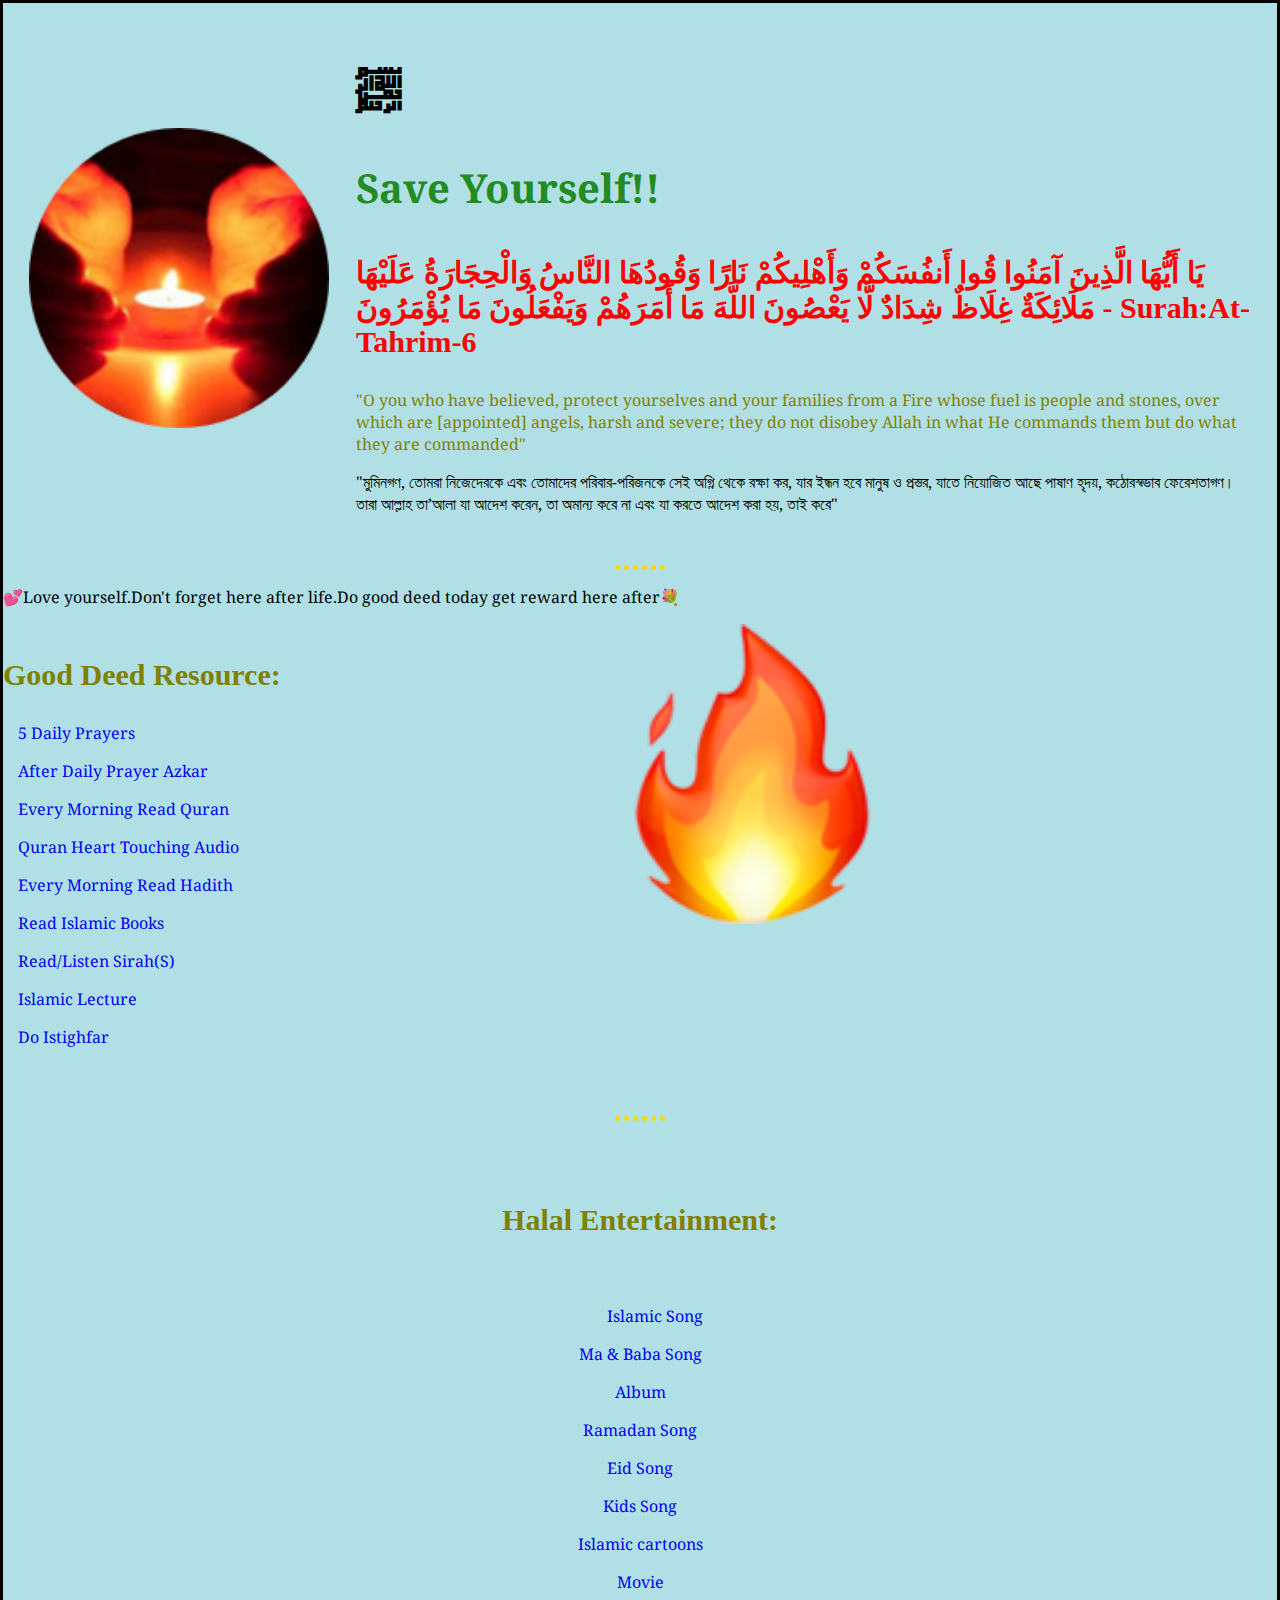
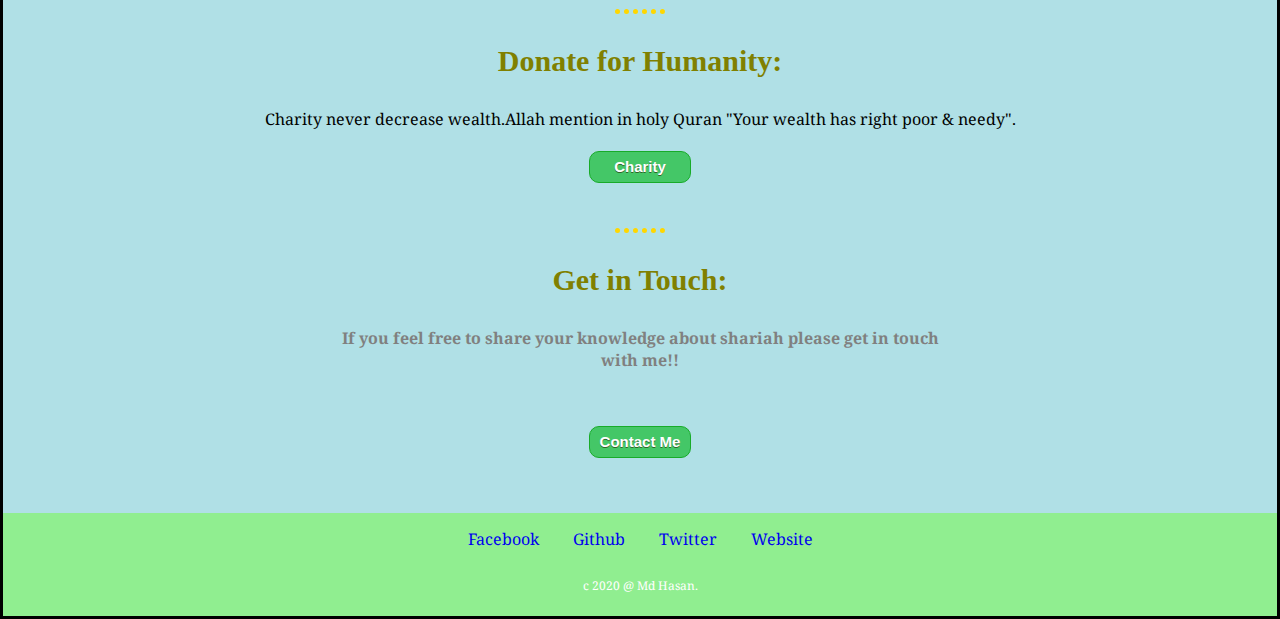
==== index.html @ 56fb0b11 "new project" ====
<!DOCTYPE html>
<html lang="en" dir="ltr">

<head>
  <meta charset="utf-8">
  <title>Hasan's Project!!</title>
  <link rel="icon" href="image/2.png">
  <link rel="stylesheet" href="css/styles.css">
  <link href="https://fonts.googleapis.com/css2?family=Dancing+Script:wght@500&family=Noto+Serif:ital@1&family=Shadows+Into+Light&display=swap" rel="stylesheet">
</head>

<body>

  <table cellspacing="25">
    <tr>
      <td><img src="image/fire.png" width="300px;" height="300px;" alt="profile picture"></td>
      <td>
        <h1>﷽ </h1>
        <h2>
          <p style="color:forestgreen">Save Yourself!!</p>
        </h2>
        <h3>
          <P style="color:red">
            يَا أَيُّهَا الَّذِينَ آمَنُوا قُوا أَنفُسَكُمْ وَأَهْلِيكُمْ نَارًا وَقُودُهَا النَّاسُ وَالْحِجَارَةُ عَلَيْهَا مَلَائِكَةٌ غِلَاظٌ شِدَادٌ لَّا يَعْصُونَ اللَّهَ مَا أَمَرَهُمْ وَيَفْعَلُونَ مَا يُؤْمَرُونَ - Surah:At-Tahrim-6
        </h3>
        <p style="color:olive">"O you who have believed, protect yourselves and your families from a Fire
          whose fuel is people and stones, over which are [appointed] angels, harsh and severe;
          they do not disobey Allah in what He commands them but do what they are commanded"</p>
        <p>"মুমিনগণ, তোমরা নিজেদেরকে এবং তোমাদের পরিবার-পরিজনকে সেই অগ্নি থেকে রক্ষা কর,
          যার ইন্ধন হবে মানুষ ও প্রস্তর, যাতে নিয়োজিত আছে পাষাণ হৃদয়, কঠোরস্বভাব ফেরেশতাগণ।
          তারা আল্লাহ তা’আলা যা আদেশ করেন, তা অমান্য করে না এবং যা করতে আদেশ করা হয়, তাই করে"</p>
      </td>
    </tr>
  </table>
  <hr>
    <p>💕Love yourself.Don't forget here after life.Do good deed today get reward here after💐</p>
    <img class="bground" src="image/fire_1f525.png" alt="background picture">
    <div class="gdeed">
      <h3>Good Deed Resource:</h3>
      <p><a href="prayer.html">5 Daily Prayers</a></p>
      <p><a href="https://www.duaandazkar.com/dua-after-fard-salah/">After Daily Prayer Azkar</a></p>
      <p><a href="https://quran.com/">Every Morning Read Quran</a></p>
      <p><a href="https://www.youtube.com/watch?v=bJGO9aZJtq4&list=PL1wvsQEer72LhP1IiTC-TXyduithmmdcj">Quran Heart Touching Audio</a></p>
      <p><a href="https://sunnah.com/">Every Morning Read Hadith</a></p>
      <p><a href="https://www.bjilibrary.com/">Read Islamic Books</a></p>
      <p><a href="sirah.html">Read/Listen Sirah(S)</a></p>
      <p><a href="https://www.youtube.com/playlist?list=PL1wvsQEer72JpTYWR_6Rsf9749hxTTqgn">Islamic Lecture</a></p>
      <p><a href="https://www.islamawareness.net/Dua/forgiveness.html">Do Istighfar<a/></p>

    </div>
  <hr>
  <div class="halalentertainment">
    <h3>Halal Entertainment:</h3>
    <p><a href="https://www.youtube.com/watch?v=zZlwfg7zxA0&list=PL1wvsQEer72JQWkAZCZTMRnF-cna0XBFf">Islamic Song</a></p>
    <p><a href="https://www.youtube.com/watch?v=L-QGfaE2zAs&list=PL1wvsQEer72IJ_VNQbk87AkXJ4XMOgrxV">Ma & Baba Song</a></p>
    <p><a href="https://www.youtube.com/watch?v=txc05uo7ddE&list=PL1wvsQEer72JpOxu2AUsN_RLkkGI4tre1">Album</a></p>
    <p><a href="https://www.youtube.com/watch?v=Z5SNm3fcnnY&list=PL1wvsQEer72JaFV9VI26qyKf_TgaMI4j0">Ramadan Song</a></p>
    <p><a href="https://www.youtube.com/watch?v=MkadOyZHnak&list=PL1wvsQEer72I16yPJ54V_bFCQwLA7M4S4">Eid Song</a></p>
    <p><a href="https://www.youtube.com/watch?v=Hn5fBiN3L_I&list=PL1wvsQEer72KFO8Lv_ZFQXfsyJ81CEl1V">Kids Song</a></p>
    <p><a href="https://www.youtube.com/watch?v=cHqfk5lMw-E&list=PL1wvsQEer72JKkFeIn-fZf2ehw50DtcPA">Islamic cartoons</a></p>
    <p><a href="https://www.youtube.com/watch?v=EDrARroheDo&list=PL1wvsQEer72IQG1o7T5AbvkAME1_6a8Hl">Movie</a></p>
  </div>

  <hr>
  <div class="donation">
    <h3>Donate for Humanity:</h3>
    <p class="cmassage">Charity never decrease wealth.Allah mention in holy Quran "Your wealth has right poor & needy".</p>
    <a class="dbutton"href="charity.html">Charity</a>
  </div>
  <hr>
  <div class="contact">
    <h3>Get in Touch:</h3>
    <p class="massage">If you feel free to share your knowledge about shariah please get in touch with me!!</p>
    <a class="cbutton" href="contact.html">Contact Me</a>
  </div>
  <div class="footer">
    <a class="footer-link"href="https://www.facebook.com/">Facebook</a>
    <a class="footer-link"href="https://github.com/">Github</a>
    <a class="footer-link" href="https://twitter.com/">Twitter</a>
    <a class="footer-link"href="https://hasanmdh.github.io/wd/">Website</a>
    <p class="copyright">c 2020 @ Md Hasan.</p>

  </div>

</body>

</html>
---- css/styles.css ----
body{
  background-color:powderblue;
  font-family: 'Noto Serif', serif;
  border: solid;
  margin: 0;
}
h1{
  color:black;
  font-size:45px;
}
h2{
  font-size:40px;
}
h3{
  color:olive;
  font-family: 'meriweather',serif;
  font-size:30px;
}
hr{
color:gold;
border-style:dotted;
border-left:none;
border-right: none;
border-bottom: none;
width:50px;
border-width:5px;
}
a{
  text-decoration: none;
  margin: 5px 15px;
}
a:hover{
  color:yellow;
}
.gdeed{
  margin-top:50px;
  text-align:left;

}
.halalentertainment{
  text-align:center;
}

.bground{
  display:inline-block;
  height:300px;
  width: 300px;
  position:absolute;
  left:600px;

}

.donation{
  text-align: center;
  margin-bottom:40px;
}
.dmassage{
  width: 50px;
  margin: auto;
}

.dbutton {
	-moz-box-shadow: 0px 0px 1px  rgba(0, 0, 0, 0);
	-webkit-box-shadow: 0px 0px 1px  rgba(0, 0, 0, 0);
	box-shadow: 0px 0px 1px  rgba(0, 0, 0, 0);
	background-color:#44c767;
	-webkit-border-top-left-radius:10px;
	-moz-border-radius-topleft:10px;
	border-top-left-radius:10px;
	-webkit-border-top-right-radius:10px;
	-moz-border-radius-topright:10px;
	border-top-right-radius:10px;
	-webkit-border-bottom-right-radius:10px;
	-moz-border-radius-bottomright:10px;
	border-bottom-right-radius:10px;
	-webkit-border-bottom-left-radius:10px;
	-moz-border-radius-bottomleft:10px;
	border-bottom-left-radius:10px;
text-indent:0;
	border:1px solid #18ab29;
	display:inline-block;
	color:#ffffff;
	font-family:arial;
	font-size:15px;
	font-weight:bold;
	font-style:normal;
height:30px;
	line-height:30px;
width:100px;
	text-decoration:none;
	text-align:center;
	text-shadow:0px 1px 0px #2f6627;
}.dbutton:hover {
	background-color:#5cbf2a;
}.dbutton:active {
	position:relative;
	top:1px;
}
.massage{
  width: 50%;
  margin: auto;
  margin-bottom: 50px;
  color:grey;
  font-weight:bolder;
}
.contact{
  text-align: center;
  margin-bottom: 50px;
}

.cbutton {
  -moz-box-shadow: 0px 0px 1px  rgba(0, 0, 0, 0);
  -webkit-box-shadow: 0px 0px 1px  rgba(0, 0, 0, 0);
  box-shadow: 0px 0px 1px  rgba(0, 0, 0, 0);
  background-color:#44c767;
  -webkit-border-top-left-radius:10px;
  -moz-border-radius-topleft:10px;
  border-top-left-radius:10px;
  -webkit-border-top-right-radius:10px;
  -moz-border-radius-topright:10px;
  border-top-right-radius:10px;
  -webkit-border-bottom-right-radius:10px;
  -moz-border-radius-bottomright:10px;
  border-bottom-right-radius:10px;
  -webkit-border-bottom-left-radius:10px;
  -moz-border-radius-bottomleft:10px;
  border-bottom-left-radius:10px;
text-indent:0;
  border:1px solid #18ab29;
  display:inline-block;
  color:#ffffff;
  font-family:arial;
  font-size:15px;
  font-weight:bold;
  font-style:normal;
height:30px;
  line-height:30px;
width:100px;
  text-decoration:none;
  text-align:center;
  text-shadow:0px 1px 0px #2f6627;
}.dbutton:hover {
  background-color:#5cbf2a;
}.dbutton:active {
  position:relative;
  top:1px;
}
.footer{
  background-color:lightgreen;
  text-align: center;
  padding: 15px 0 5px 0;

}
.copyright{
  color: white;
  font-size: .75rem;
  padding:15px 0 5px 0;
}
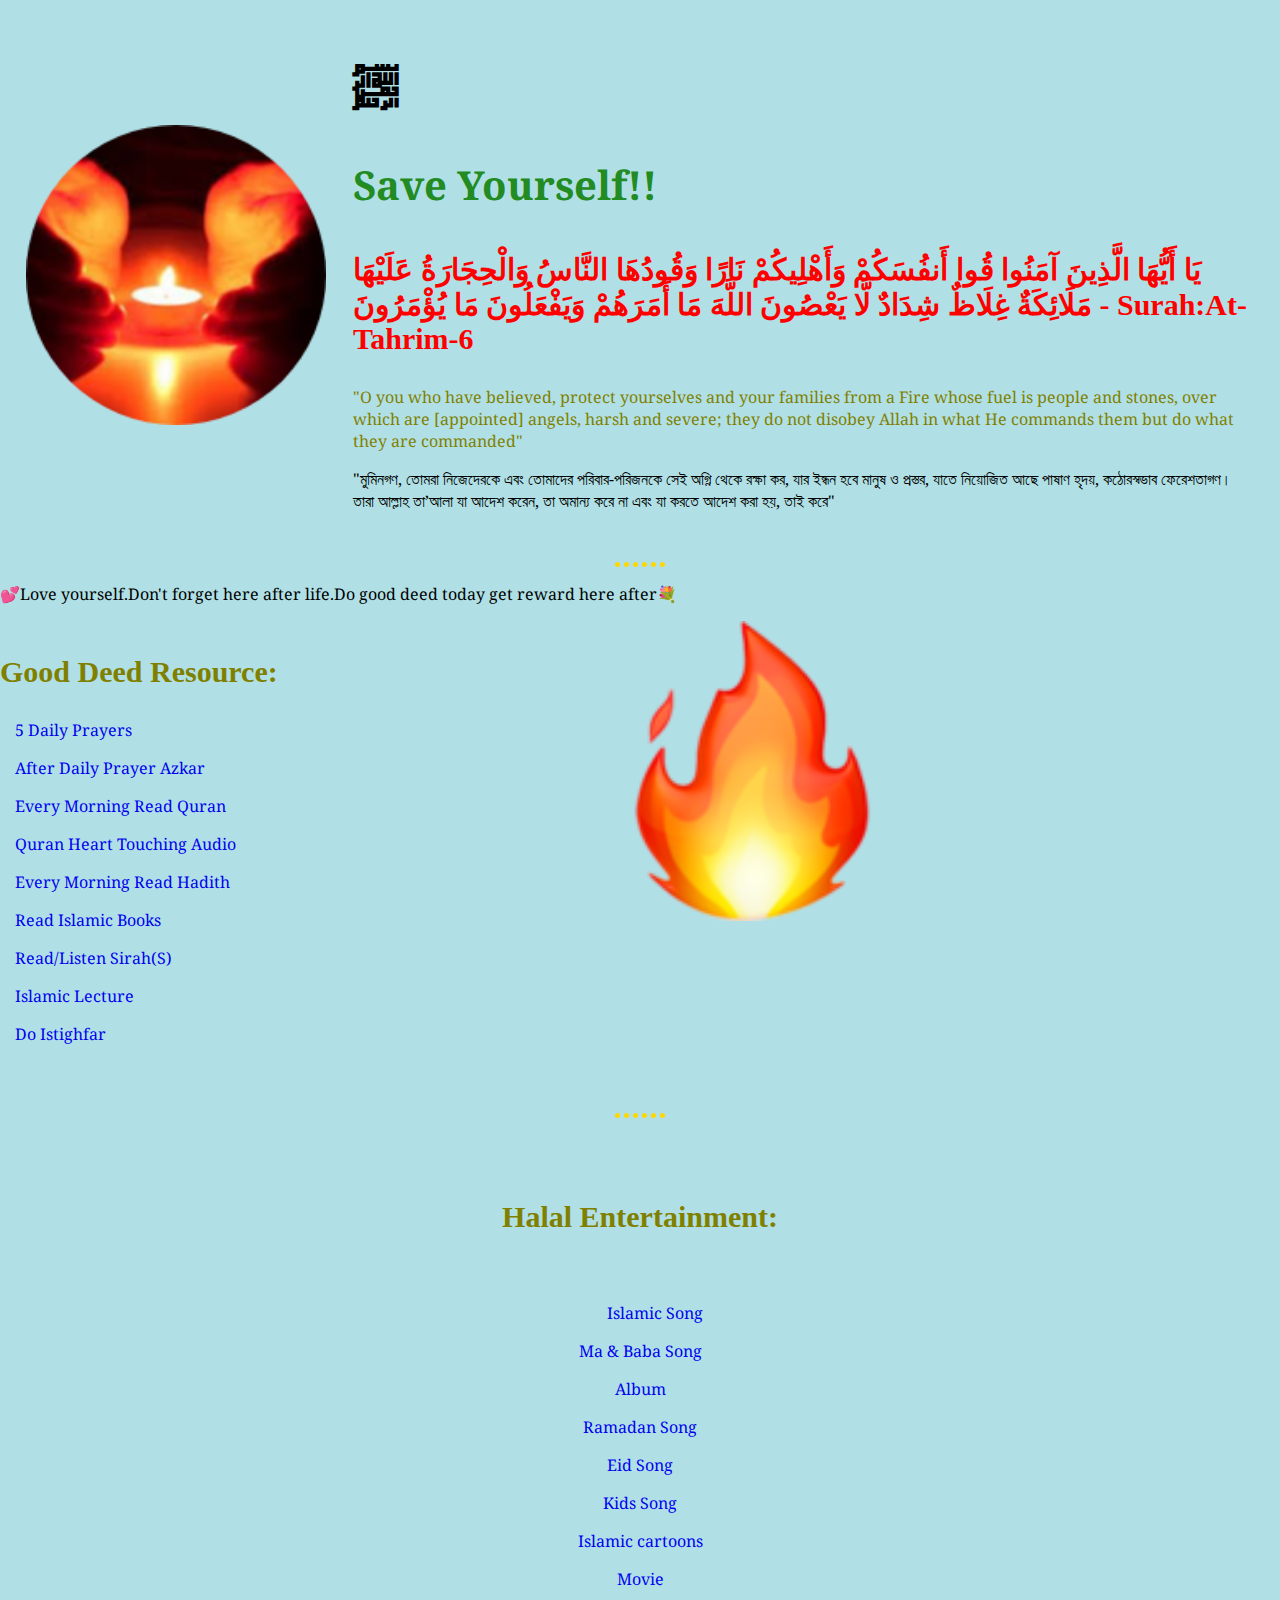
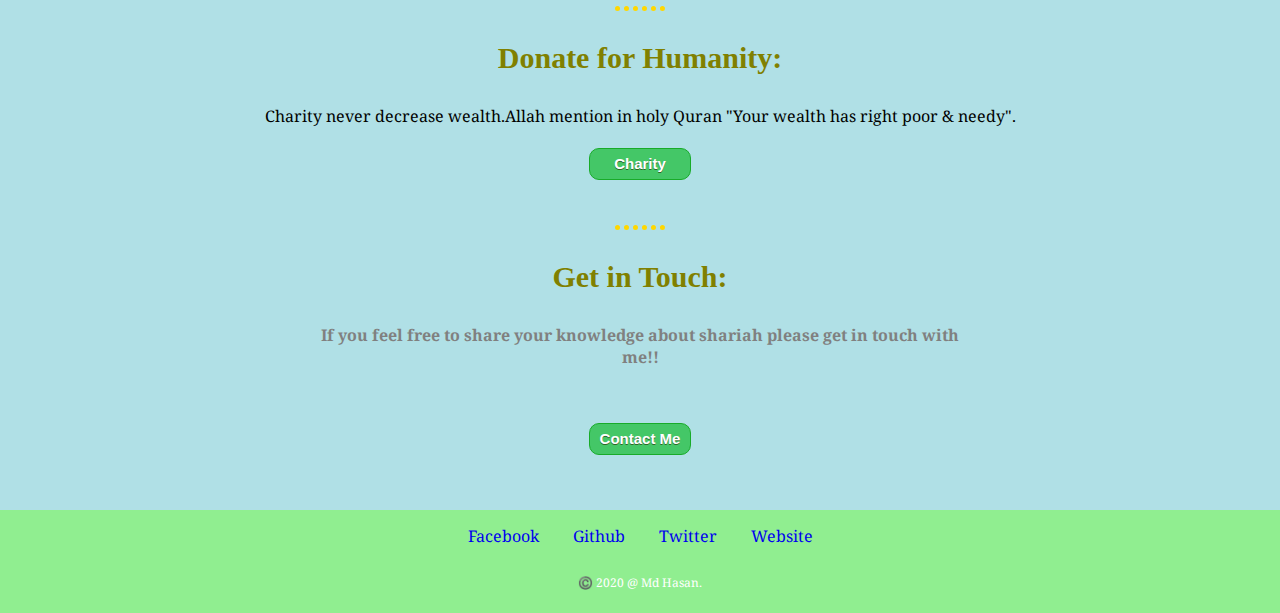
==== commit 3307937b: "Update index.html" ====
--- a/index.html
+++ b/index.html
@@ -78,7 +78,7 @@
     <a class="footer-link"href="https://github.com/">Github</a>
     <a class="footer-link" href="https://twitter.com/">Twitter</a>
     <a class="footer-link"href="https://hasanmdh.github.io/wd/">Website</a>
-    <p class="copyright">c 2020 @ Md Hasan.</p>
+    <p class="copyright">©️ 2020 @ Md Hasan.</p>
 
   </div>
 
--- a/css/styles.css
+++ b/css/styles.css
@@ -1,7 +1,6 @@
 body{
   background-color:powderblue;
   font-family: 'Noto Serif', serif;
-  border: solid;
   margin: 0;
 }
 h1{
